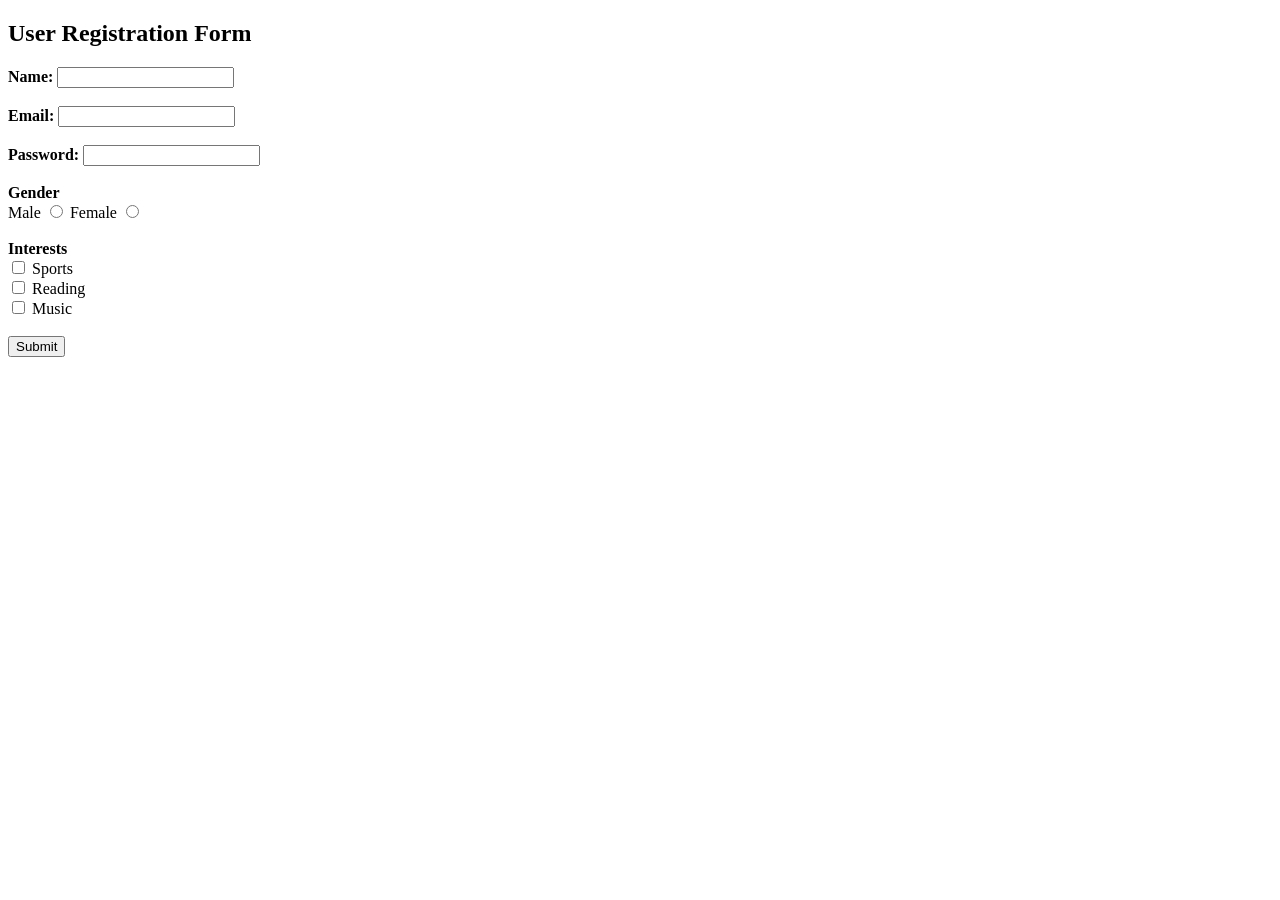
==== index.html @ fa39d23e "Created index.html file" ====
<!DOCTYPE html>
<html lang="en">
<head>
    <meta charset="UTF-8">
    <meta name="viewport" content="width=device-width, initial-scale=1.0">
    <title>User Registration Form</title>
</head>
<body>
    <h2>User Registration Form</h2>
    <form action="#" method="post">
        <label for="name"><strong>Name:</strong></label>
        <input type="text" id="name" name="name" required><br><br>


        <label for="email"><strong>Email:</strong></label>
        <input type="email" id="email" name="email" required><br><br>


        <label for="password"><strong>Password:</strong></label>
        <input type="password" id="password" name="pasword" minlength="6" maxlength="15" required> <br><br>


        <label><strong>Gender</strong></label><br>
        <label for="gender">Male</label>
        <input type="radio" id="male" name="gender"  value="male">
        
        <label for="gender">Female</label>
        <input type="radio" id="female" name="gender" value="female"><br><br>


        <label><strong>Interests</strong></label><br>
        <input type="checkbox" id="sports" name="interests">
        <label for="interests">Sports</label><br>
        
        <input type="checkbox" id="sports" name="interests">
        <label for="interests">Reading</label><br>
        

        
        <input type="checkbox" id="sports" name="interests">
        <label for="interests">Music</label><br><br>

        <input type="submit" value="Submit">

    </form>

</body>
</html>
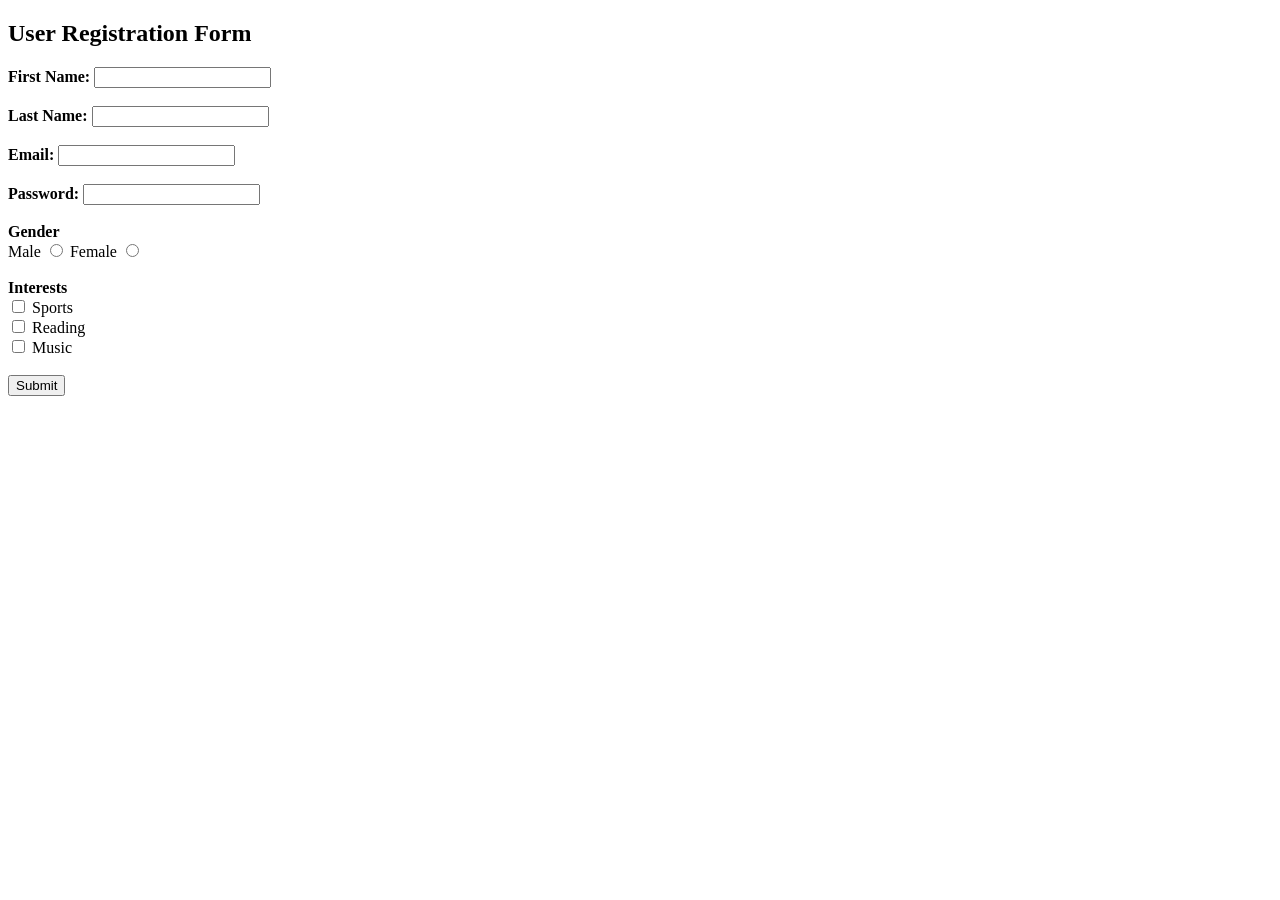
==== commit 8a9fceab: "Modification of index file" ====
--- a/index.html
+++ b/index.html
@@ -8,8 +8,11 @@
 <body>
     <h2>User Registration Form</h2>
     <form action="#" method="post">
-        <label for="name"><strong>Name:</strong></label>
-        <input type="text" id="name" name="name" required><br><br>
+        <label for="name"><strong>First Name:</strong></label>
+        <input type="text" id="first name" name="name" required><br><br>
+
+        <label for="name"><strong>Last Name:</strong></label>
+        <input type="text" id="Last name" name="name" required><br><br>
 
 
         <label for="email"><strong>Email:</strong></label>
